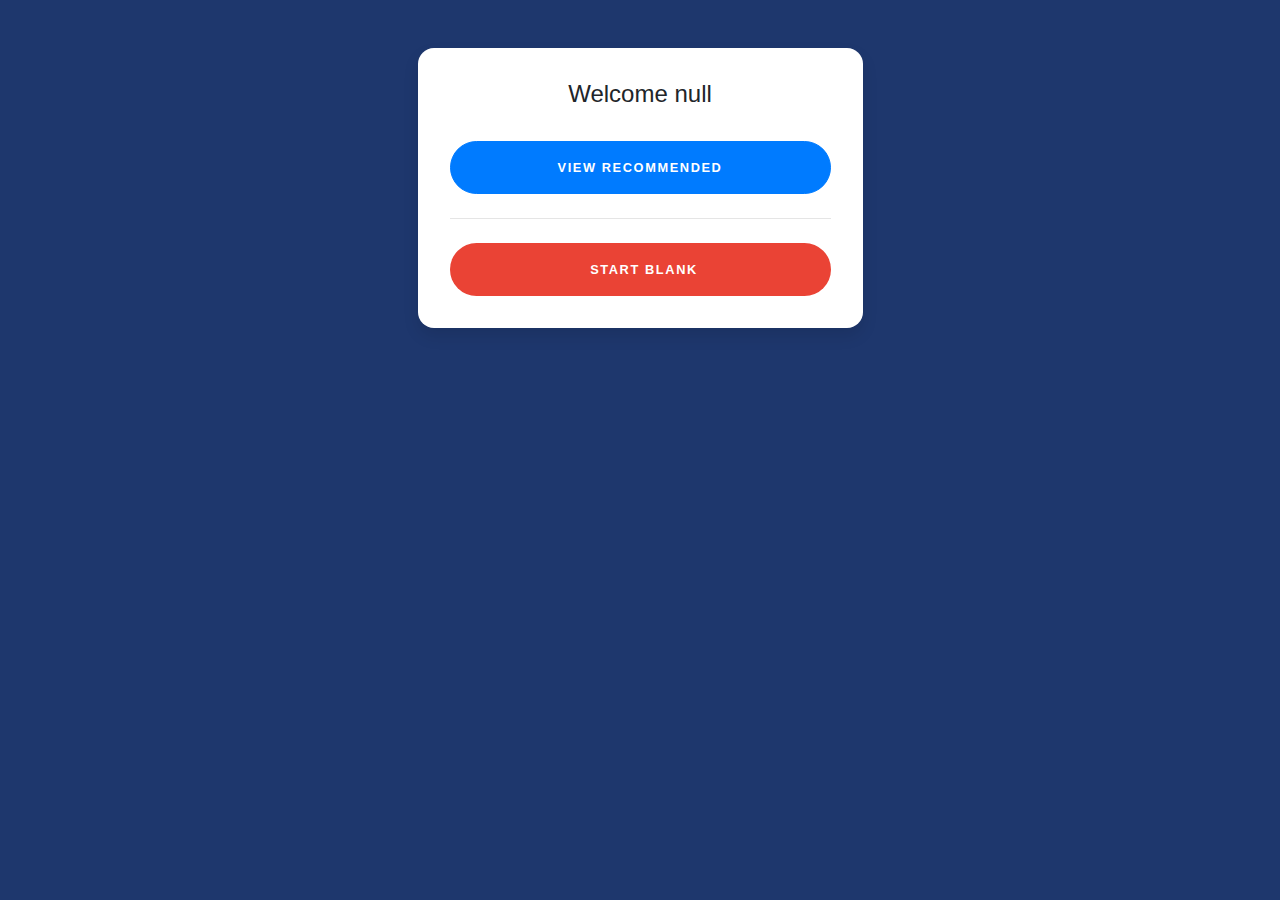
==== ClearPath TomCat Files/main.html @ d0a1bfd7 "First Commit" ====
<!DOCTYPE html>
<html lang="en">
<head>
    <meta charset="UTF-8">
    <title>Select Option</title>
    <link rel = "stylesheet" href = https://stackpath.bootstrapcdn.com/bootstrap/4.5.2/css/bootstrap.min.css>
    <link rel = "stylesheet" type = "text/css" href = "css/styles.css">
</head>
<body>
<div class="container">
    <div class="row">
        <div class="col-sm-9 col-md-7 col-lg-5 mx-auto">
            <div class="card card-signin my-5">
                <div class="card-body">
                    <h5 class="card-title text-center"> Welcome, </h5>
                    <button class="btn btn-lg btn-primary btn-block text-uppercase" >View Recommended</button>
                    <hr class="my-4">
                    <button class="btn btn-lg btn-google btn-block text-uppercase" ><i class="fab fa-google mr-2"></i>Start Blank</button>
                </div>
            </div>
        </div>
    </div>
</div>
</body>
<script src="https://stackpath.bootstrapcdn.com/bootstrap/4.5.2/js/bootstrap.min.js"></script>
<script src="https://stackpath.bootstrapcdn.com/bootstrap/4.5.2/js/bootstrap.bundle.min.js"></script>
<script>
    document.getElementsByClassName('card-title text-center')[0].innerHTML = "Welcome " + localStorage.getItem("name");
</script>
</html>
---- ClearPath TomCat Files/css/styles.css ----
:root {
    --input-padding-x: 1.5rem;
    --input-padding-y: .75rem;
}

body {
    background: #1e376d;
}

.card-signin {
    border: 0;
    border-radius: 1rem;
    box-shadow: 0 0.5rem 1rem 0 rgba(0, 0, 0, 0.1);
}

.card-signin .card-title {
    margin-bottom: 2rem;
    font-weight: 300;
    font-size: 1.5rem;
}

.card-signin .card-body {
    padding: 2rem;
}

.form-signin {
    width: 100%;
}

.form-signin .btn {
    font-size: 80%;
    border-radius: 5rem;
    letter-spacing: .1rem;
    font-weight: bold;
    padding: 1rem;
    transition: all 0.2s;
}

.btn{
    font-size: 80%;
    border-radius: 5rem;
    letter-spacing: .1rem;
    font-weight: bold;
    padding: 1rem;
    transition: all 0.2s;
}

.form-label-group {
    position: relative;
    margin-bottom: 1rem;
}

.form-label-group input {
    height: auto;
    border-radius: 2rem;
}

.form-label-group>input,
.form-label-group>label {
    padding: var(--input-padding-y) var(--input-padding-x);
}

.form-label-group>label {
    position: absolute;
    top: 0;
    left: 0;
    display: block;
    width: 100%;
    margin-bottom: 0;
    /* Override default `<label>` margin */
    line-height: 1.5;
    color: #495057;
    border: 1px solid transparent;
    border-radius: .25rem;
    transition: all .1s ease-in-out;
}

.form-label-group input::-webkit-input-placeholder {
    color: transparent;
}

.form-label-group input:-ms-input-placeholder {
    color: transparent;
}

.form-label-group input::-ms-input-placeholder {
    color: transparent;
}

.form-label-group input::-moz-placeholder {
    color: transparent;
}

.form-label-group input::placeholder {
    color: transparent;
}

.form-label-group input:not(:placeholder-shown) {
    padding-top: calc(var(--input-padding-y) + var(--input-padding-y) * (2 / 3));
    padding-bottom: calc(var(--input-padding-y) / 3);
}

.form-label-group input:not(:placeholder-shown)~label {
    padding-top: calc(var(--input-padding-y) / 3);
    padding-bottom: calc(var(--input-padding-y) / 3);
    font-size: 12px;
    color: #777;
}

.btn-google {
    color: white;
    background-color: #ea4335;
}

.btn-facebook {
    color: white;
    background-color: #3b5998;
}

/* Fallback for Edge
-------------------------------------------------- */

@supports (-ms-ime-align: auto) {
    .form-label-group>label {
        display: none;
    }
    .form-label-group input::-ms-input-placeholder {
        color: #777;
    }
}

/* Fallback for IE
-------------------------------------------------- */

@media all and (-ms-high-contrast: none),
(-ms-high-contrast: active) {
    .form-label-group>label {
        display: none;
    }
    .form-label-group input:-ms-input-placeholder {
        color: #777;
    }
}
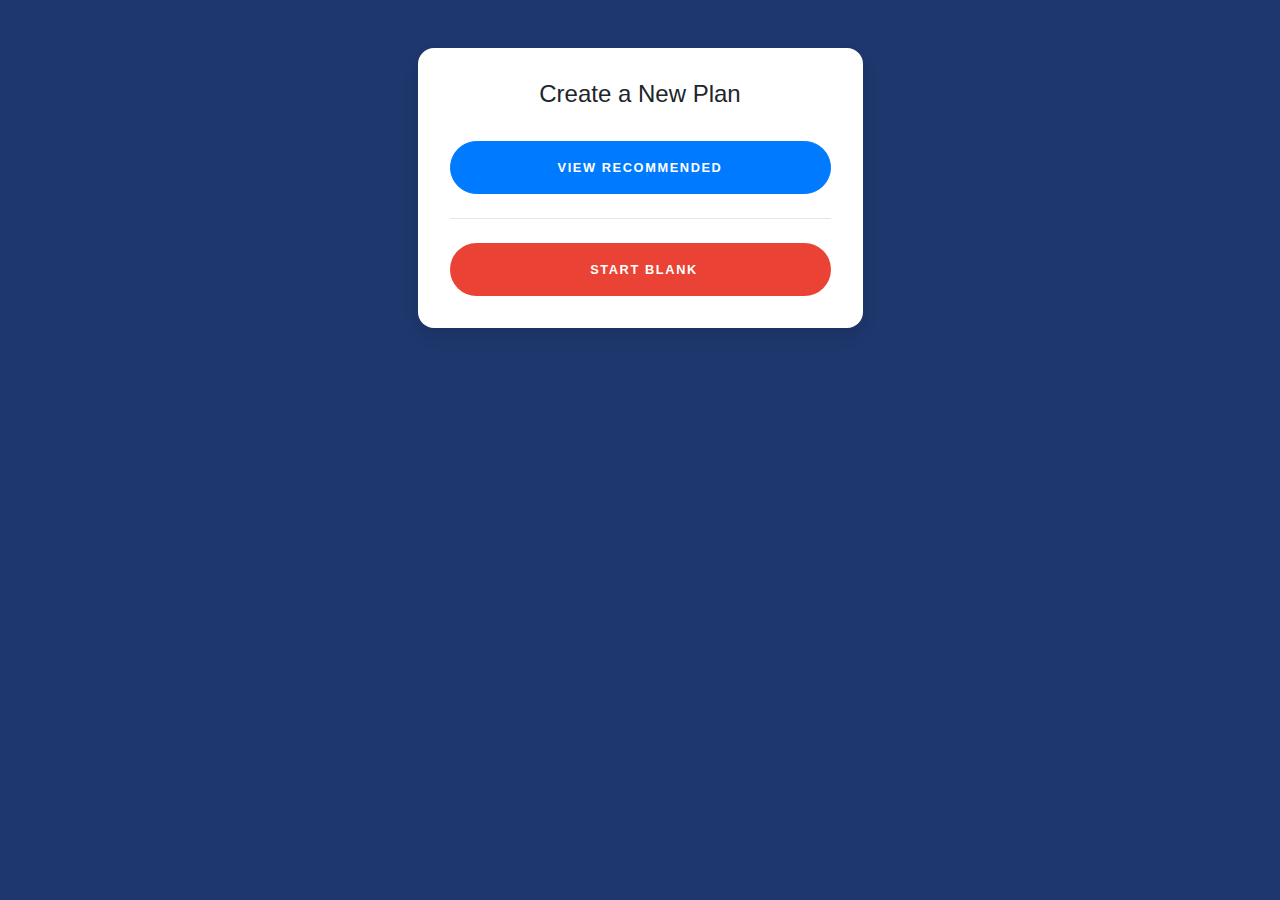
==== commit 137ef9ec: "Intermediate Milestone 2" ====
--- a/ClearPath TomCat Files/main.html
+++ b/ClearPath TomCat Files/main.html
@@ -3,8 +3,12 @@
 <head>
     <meta charset="UTF-8">
     <title>Select Option</title>
-    <link rel = "stylesheet" href = https://stackpath.bootstrapcdn.com/bootstrap/4.5.2/css/bootstrap.min.css>
-    <link rel = "stylesheet" type = "text/css" href = "css/styles.css">
+    <link rel="stylesheet" href=https://stackpath.bootstrapcdn.com/bootstrap/4.5.2/css/bootstrap.min.css>
+    <link rel="stylesheet" type="text/css" href="css/styles.css">
+    <script src="https://ajax.googleapis.com/ajax/libs/jquery/3.5.1/jquery.min.js"></script>
+    <script src="https://stackpath.bootstrapcdn.com/bootstrap/4.5.2/js/bootstrap.min.js"></script>
+    <script src="https://stackpath.bootstrapcdn.com/bootstrap/4.5.2/js/bootstrap.bundle.min.js"></script>
+    <script src="https://apis.google.com/js/platform.js" async defer></script>
 </head>
 <body>
 <div class="container">
@@ -13,9 +17,9 @@
             <div class="card card-signin my-5">
                 <div class="card-body">
                     <h5 class="card-title text-center"> Welcome, </h5>
-                    <button class="btn btn-lg btn-primary btn-block text-uppercase" >View Recommended</button>
+                    <button onclick = "navTable()" class="btn btn-lg btn-primary btn-block text-uppercase" >View Recommended</button>
                     <hr class="my-4">
-                    <button class="btn btn-lg btn-google btn-block text-uppercase" ><i class="fab fa-google mr-2"></i>Start Blank</button>
+                    <button onclick = "navQuestionnaire()" class="btn btn-lg btn-google btn-block text-uppercase" ><i class="fab fa-google mr-2"></i>Start Blank</button>
                 </div>
             </div>
         </div>
@@ -26,5 +30,19 @@
 <script src="https://stackpath.bootstrapcdn.com/bootstrap/4.5.2/js/bootstrap.bundle.min.js"></script>
 <script>
     document.getElementsByClassName('card-title text-center')[0].innerHTML = "Welcome " + localStorage.getItem("name");
+
+    if (localStorage.getItem("response") != "Account Added!"){
+        document.getElementsByClassName('card-title text-center')[0].innerHTML = "Create a New Plan"
+    }
+
+    function navQuestionnaire(){
+        window.location.href = "questionnaire.html";
+    }
+
+    function navTable(){
+        localStorage.setItem("planName", "Create New Plan");
+        window.location.href = "table.html";
+    }
+
 </script>
 </html>--- a/ClearPath TomCat Files/css/styles.css
+++ b/ClearPath TomCat Files/css/styles.css
@@ -140,4 +140,5 @@
     .form-label-group input:-ms-input-placeholder {
         color: #777;
     }
-}+}
+
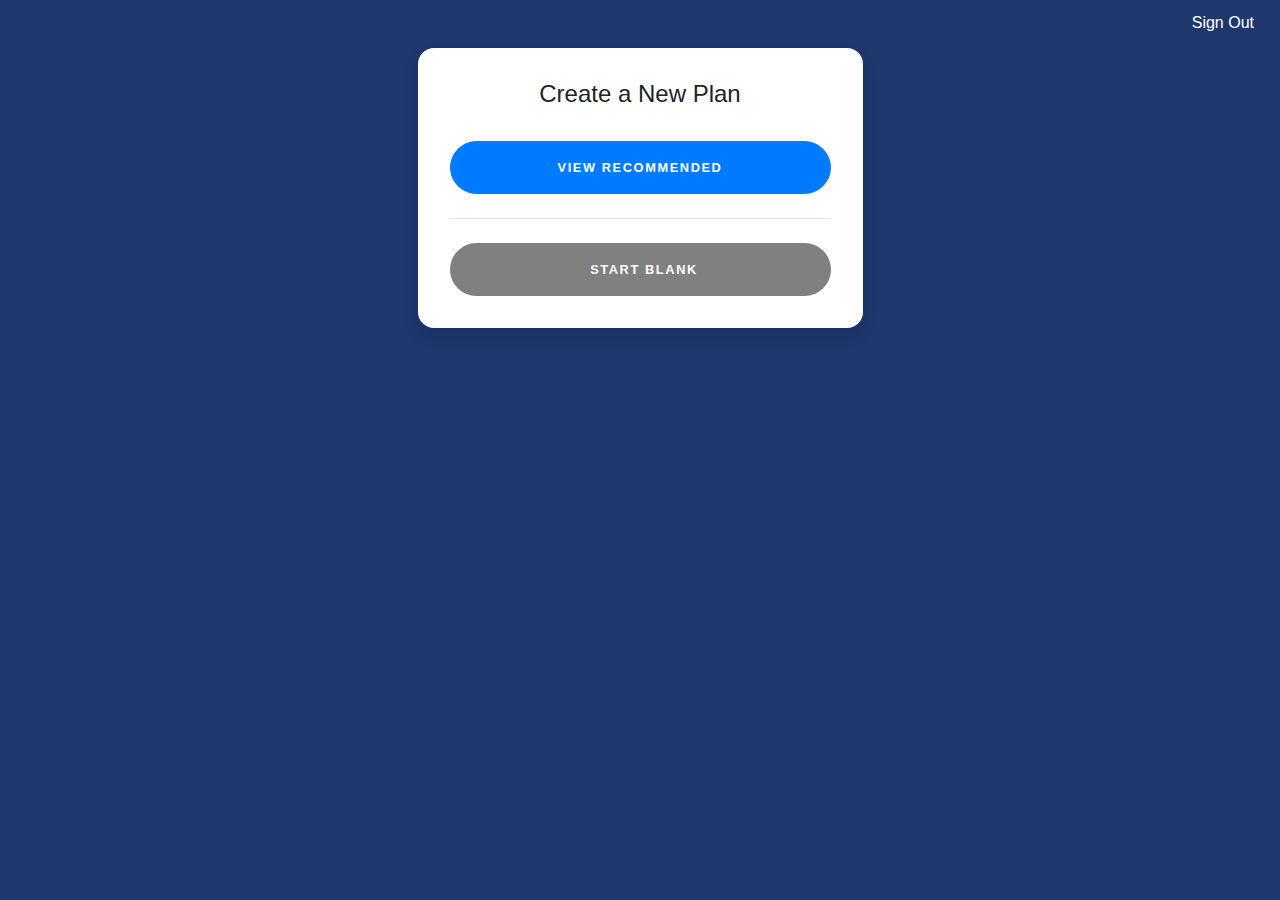
==== commit aef5daf7: "Last Push" ====
--- a/ClearPath TomCat Files/main.html
+++ b/ClearPath TomCat Files/main.html
@@ -19,12 +19,16 @@
                     <h5 class="card-title text-center"> Welcome, </h5>
                     <button onclick = "navTable()" class="btn btn-lg btn-primary btn-block text-uppercase" >View Recommended</button>
                     <hr class="my-4">
-                    <button onclick = "navQuestionnaire()" class="btn btn-lg btn-google btn-block text-uppercase" ><i class="fab fa-google mr-2"></i>Start Blank</button>
+                    <button style="background-color: grey" onclick = "navQuestionnaire()" class="btn btn-lg btn-google btn-block text-uppercase" ><i class="fab fa-google mr-2"></i>Start Blank</button>
                 </div>
             </div>
         </div>
     </div>
 </div>
+<div style="position: absolute; right: 20px; top: 10px">
+    <button style="background: transparent; border: none; color: white" onclick="signOut()">Sign Out</button>
+</div>
+
 </body>
 <script src="https://stackpath.bootstrapcdn.com/bootstrap/4.5.2/js/bootstrap.min.js"></script>
 <script src="https://stackpath.bootstrapcdn.com/bootstrap/4.5.2/js/bootstrap.bundle.min.js"></script>
@@ -35,13 +39,20 @@
         document.getElementsByClassName('card-title text-center')[0].innerHTML = "Create a New Plan"
     }
 
+    function signOut(){
+        window.location.href = "index.html"
+    }
+
     function navQuestionnaire(){
+        localStorage.setItem("chosen", "blank")
+        localStorage.setItem("planName", "Create New Plan");
         window.location.href = "questionnaire.html";
     }
 
     function navTable(){
+        localStorage.setItem("chosen", "recommended")
         localStorage.setItem("planName", "Create New Plan");
-        window.location.href = "table.html";
+        window.location.href = "questionnaire.html";
     }
 
 </script>
--- a/ClearPath TomCat Files/css/styles.css
+++ b/ClearPath TomCat Files/css/styles.css
@@ -142,3 +142,4 @@
     }
 }
 
+
